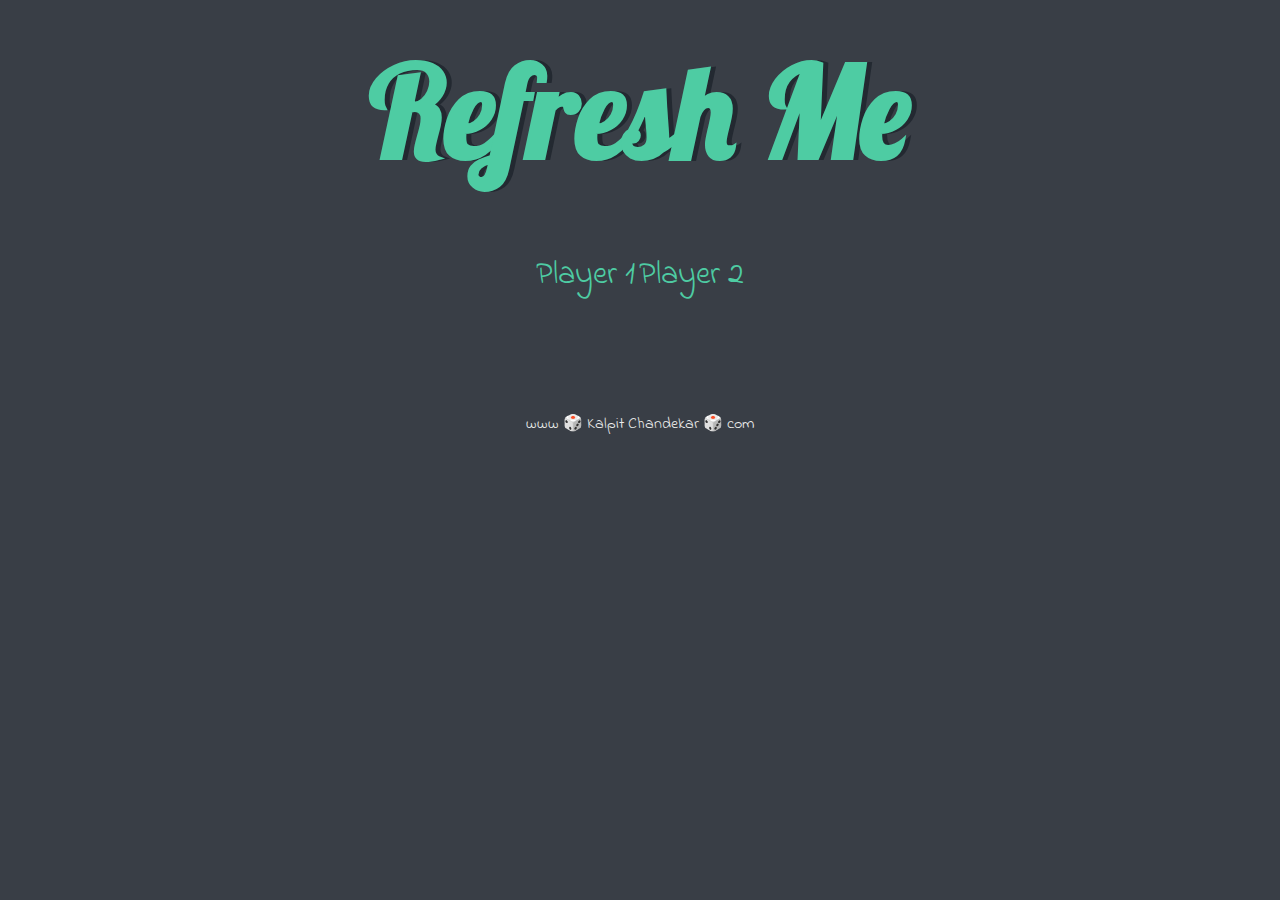
==== dicee.html @ 6bf9a44d "initial commit" ====
<!DOCTYPE html>
<html lang="en" dir="ltr">
  <head>
    <meta charset="utf-8">
    <title>Dicee</title>
    <link rel="stylesheet" href="styles.css">
    <link href="https://fonts.googleapis.com/css?family=Indie+Flower|Lobster" rel="stylesheet">

  </head
  <body>

    <div class="container">
      <h1>Refresh Me</h1>

      <div class="dice">
        <p>Player 1</p>
        <img class="img1" src="">
      </div>

      <div class="dice">
        <p>Player 2</p>
        <img class="img2" src="">
      </div>

    </div>


  </body>

  <footer>
    www 🎲 Kalpit Chandekar 🎲 com
  </footer>
</html>
---- styles.css ----
.container {
  width: 70%;
  margin: auto;
  text-align: center;
}

.dice {
  text-align: center;
  display: inline-block;

}

body {
  background-color: #393E46;
}

h1 {
  margin: 30px;
  font-family: 'Lobster', cursive;
  text-shadow: 5px 0 #232931;
  font-size: 8rem;
  color: #4ECCA3;
}

p {
  font-size: 2rem;
  color: #4ECCA3;
  font-family: 'Indie Flower', cursive;
}

img {
  width: 80%;
}

footer {
  margin-top: 5%;
  color: #EEEEEE;
  text-align: center;
  font-family: 'Indie Flower', cursive;

}
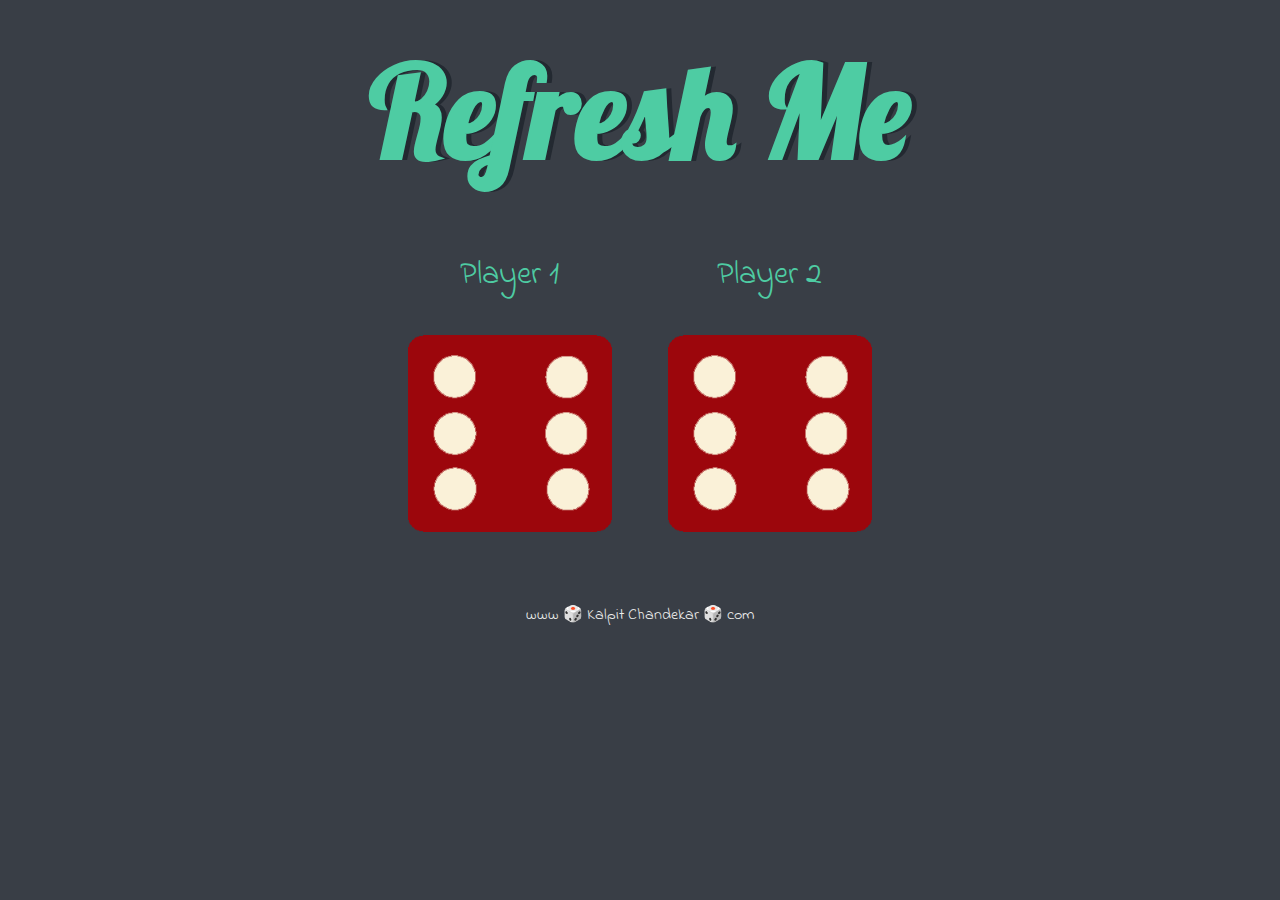
==== commit 552680e3: "add imges" ====
--- a/dicee.html
+++ b/dicee.html
@@ -1,33 +1,29 @@
 <!DOCTYPE html>
 <html lang="en" dir="ltr">
   <head>
-    <meta charset="utf-8">
+    <meta charset="utf-8" />
     <title>Dicee</title>
-    <link rel="stylesheet" href="styles.css">
-    <link href="https://fonts.googleapis.com/css?family=Indie+Flower|Lobster" rel="stylesheet">
-
-  </head
+    <link rel="stylesheet" href="styles.css" />
+    <link
+      href="https://fonts.googleapis.com/css?family=Indie+Flower|Lobster"
+      rel="stylesheet"
+    />
+  </head>
   <body>
-
     <div class="container">
       <h1>Refresh Me</h1>
 
       <div class="dice">
         <p>Player 1</p>
-        <img class="img1" src="">
+        <img class="img1" src="images/dice6.png" />
       </div>
 
       <div class="dice">
         <p>Player 2</p>
-        <img class="img2" src="">
+        <img class="img2" src="images/dice6.png" />
       </div>
-
     </div>
-
-
   </body>
 
-  <footer>
-    www 🎲 Kalpit Chandekar 🎲 com
-  </footer>
+  <footer>www 🎲 Kalpit Chandekar 🎲 com</footer>
 </html>
